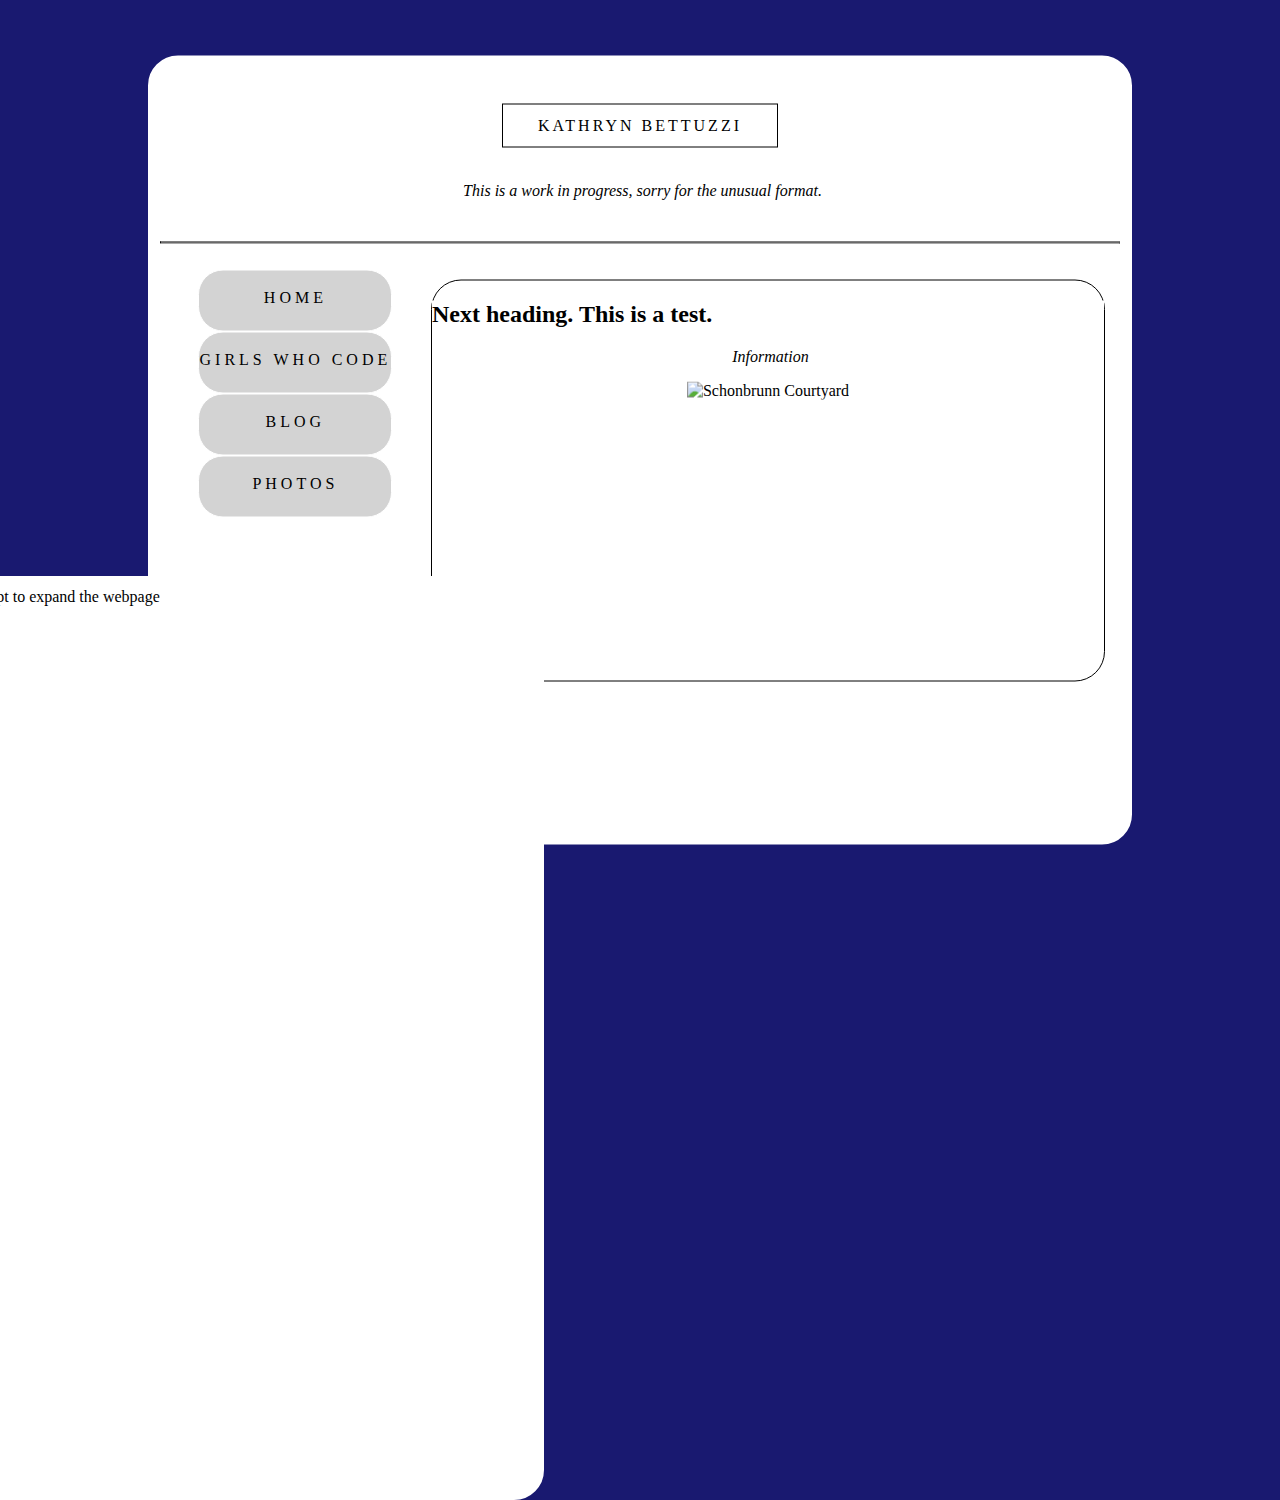
==== index.html @ 327fe2cc "Update index.html" ====
<!doctype html>
<html>

  <head>
  <link rel="stylesheet" type="text/css"href="mystyle.css">
  <meta charset="utf-8">
    <title>'Under Construction'</title>
    <meta name="Student Website" content="Webpage for educational purposes">
    <!--[if lt IE 9]>
      <script src="//html5shiv.googlecode.com/svn/trunk/html5.js" type="text/javascript"></script>
    <![endif]-->
  </head>


  <body>
    <div id="Webpage">
        <br>
        <br>
      <div id="Title">Kathryn Bettuzzi</div>
        <br>
       <p>This is a work in progress, sorry for the unusual format.</p>
        <br>
      <hr>
        <br>

      <div id="Button1">
        <br>
        Home</div>
        <br>
        <br>

      <div id="Button2">
        <br>
        Girls Who Code</div>

       <div id="Button3">
         <br>
         Blog</div>

        <div id="Button4">
         <br>
         Photos</div>

      <br>
      <br>
      <br>
      <br>

      <div id="Article"></img>
        <h2>Next heading. This is a test.</h2>
         <p class="hide-on-click-">Information</p>
         <img src="https://image.ibb.co/hAPwS5/brun2.jpg " alt="Schonbrunn Courtyard" style="width:65%;height:60%;">
      </div>
    </div>
    <div id="Webpage2">Attempt to expand the webpage</div>
  </body>

</html>
<css>
---- mystyle.css ----
body {background-color: MidnightBlue;
    text-align: center;
    background-image: url(https://image.ibb.co/nsNx0Q/bridge.jpg);
    background-size: 800px 850px;
    background-repeat: repeat;}

/*Conatiner for all Webpage content*/
#Webpage {width: 75%;
    height: 85%;
    background-color: white;
    border: 2px solid white;
    border-radius: 30px;
    margin: auto;
    padding: 10px;
    position: absolute;
    top: 50%;
    left: 50%;
    margin-right: -50%;
    transform: translate(-50%, -50%);
    float:top;}

/*Kathryn Bettuzzi*/
#Title {background-color: white;
    text-transform: uppercase;
    width: 250px;
    padding: 12px;
    margin: auto;
    letter-spacing: 3px;
    font-size: 100%;
    color: black;
    border-style: solid;
    border-color: black;
    border-width: 1px;}

/*This is a work of progress...*/
p {background-color: white;
    text-align: center;
    text-indent: 50px;
    font-style: italic;
    color: white;
    text-shadow: }

/*Solid line seperater*/
hr {border-color: black;
    border-width: 1px;}

/*Button1-Home*/
#Button1 {float: left;
  border-style: solid;
  border-color: white;
  border-radius: 25px;
  border-width: 1px;
  width: 20%;
  height: 60px;
  background-color: lightgrey;
  margin-left: 4%;
  margin-right: 4%;
  font-style: normal;
  text-transform: uppercase;
  letter-spacing: 4px;}

/*Button2-Girls Who Code*/
#Button2 {clear: left;
  border-style: solid;
  border-color: white;
  border-radius: 25px;
  border-width: 1px;
  width: 20%;
  height: 60px;
  background-color: lightgrey;
  margin-left: 4%;
  margin-right: 4%;
  font-style: normal;
  text-transform: uppercase;
  letter-spacing: 4px;}

/*Button3-Blog*/
#Button3 {clear: left;
  border-style: solid;
  border-color: white;
  border-radius: 25px;
  border-width: 1px;
  width: 20%;
  height: 60px;
  background-color: lightgrey;
  margin-left: 4%;
  margin-right: 4%;
  font-style: normal;
  text-transform: uppercase;
  letter-spacing: 4px;}

/*Button4-Photos*/
#Button4 {clear: left;
  border-style: solid;
  border-color: white;
  border-radius: 25px;
  border-width: 1px;
  width: 20%;
  height: 60px;
  background-color: lightgrey;
  margin-left: 4%;
  margin-right: 4%;
  font-style: normal;
  text-transform: uppercase;
  letter-spacing: 4px;}

/*Article Container(Article)-holds the 'Next Heading...' and 'Information'*/
#Article {border-style: solid;
    border-color: black;
    border-width: 1px;
    border-radius: 30px;
    float: right;
    background-color: white;
    width: 70%;
    height: 400px;
    magrin-top: 20px;
    margin-left: 15px;
    margin-right: 15px;
    position: relative;
    bottom: 310px;}

/*Next heading. This is a  test*/
h2 {background-color: white;
    text-align: left;
    color: black;
    text-size: 90%;}

/*Information*/
p {background-color: white;
    text-align: center;
    text-indent: 5px;
    color: black;
    text-size: 90%;}

#Webpage2 {width: 75%;
    height: 900px;
    background-color: white;
    border: 2px solid white;
    border-radius: 30px;
    margin: auto;
    padding: 10px;
    left: 50%;
    margin-right: 25%;
    margin-bottom: 15%;
    transform: translate(-50%, -50%);
    position: relative;
    top: 1030px;
    left: 50px;
    clear: center;}
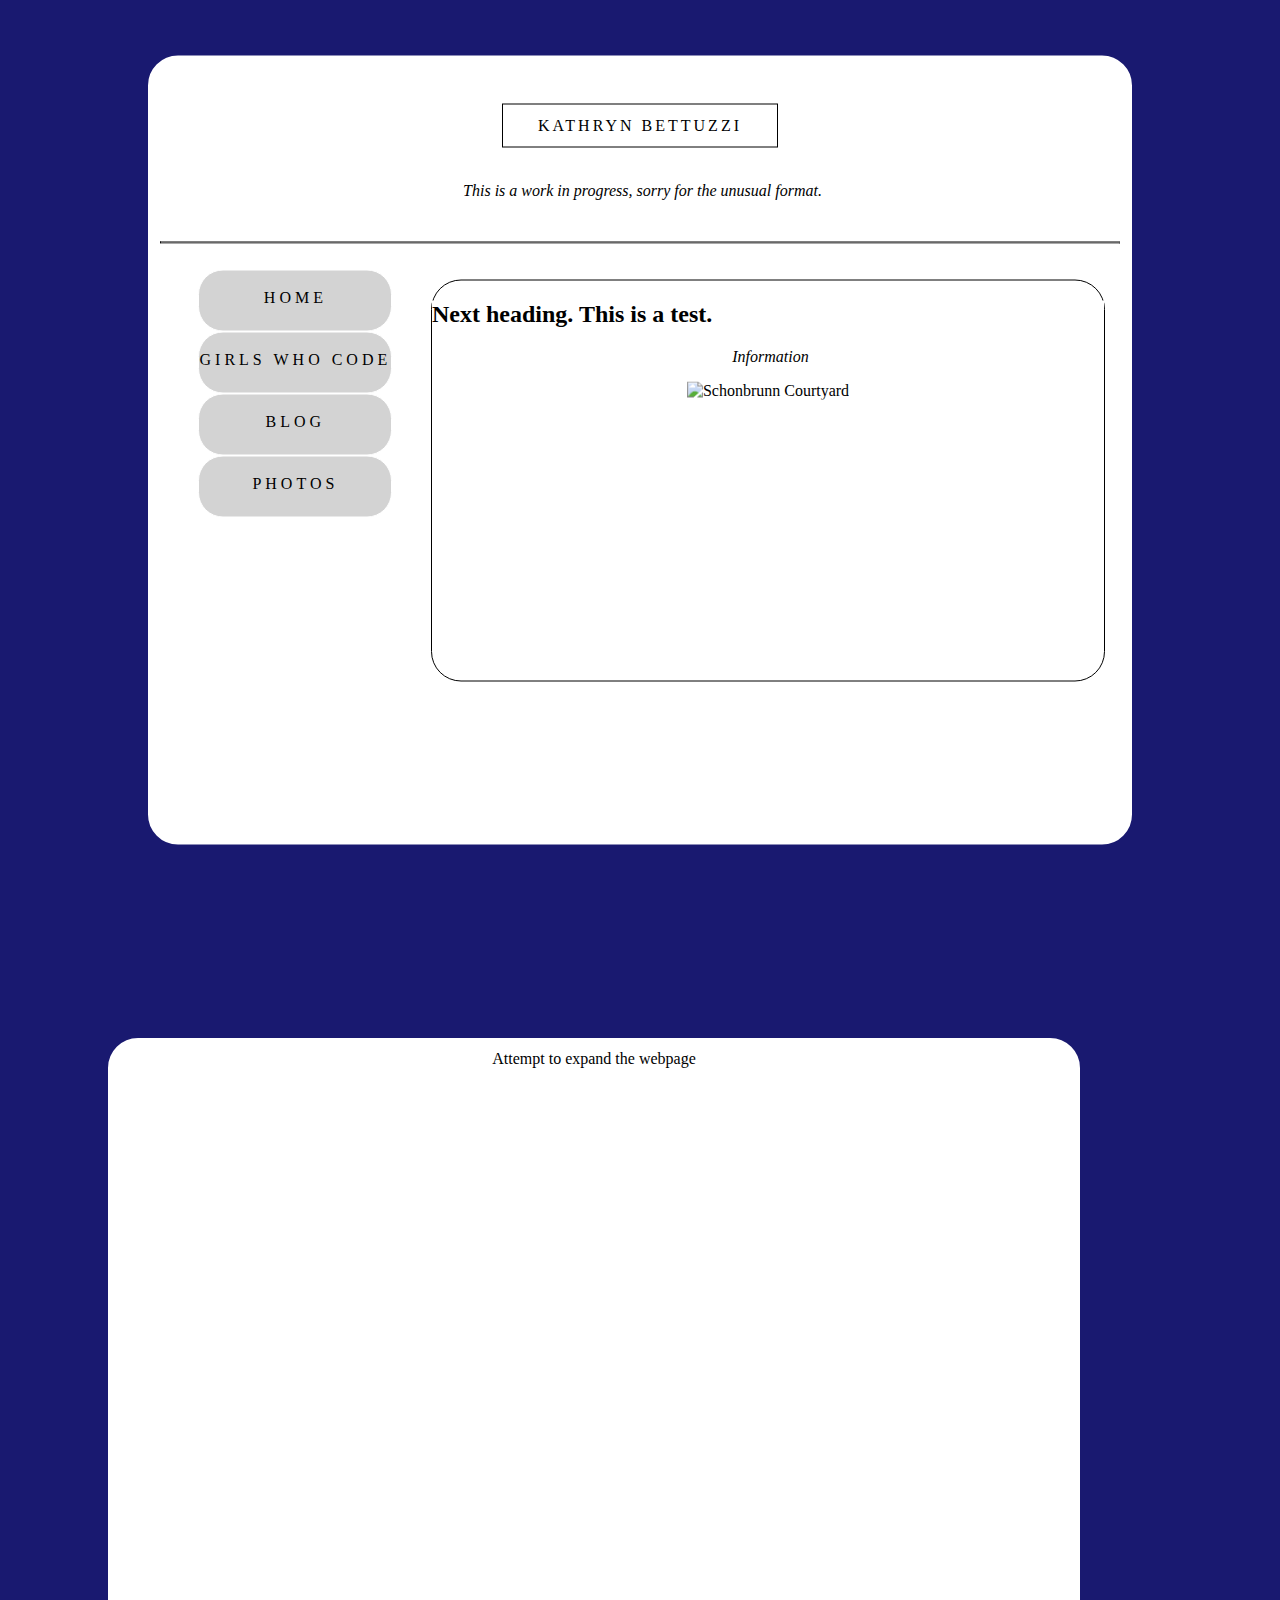
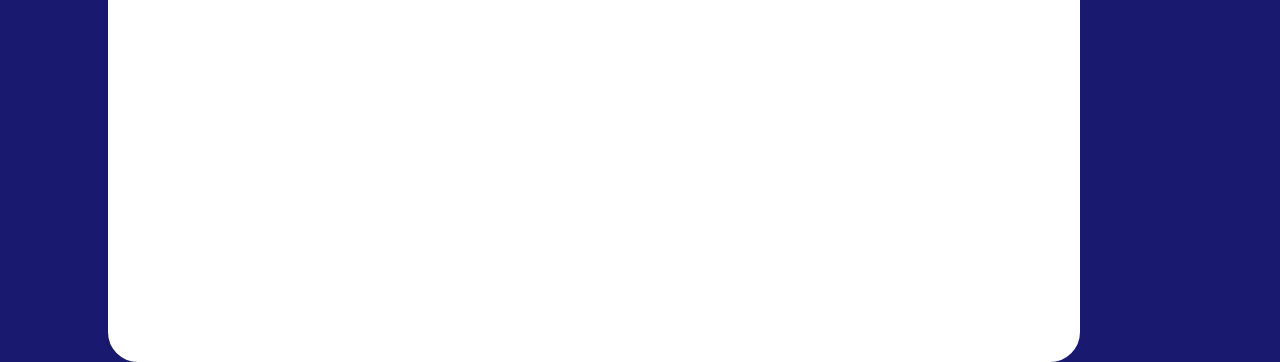
==== commit 3860437a: "Update index.html" ====
--- a/index.html
+++ b/index.html
@@ -49,7 +49,7 @@
       <div id="Article"></img>
         <h2>Next heading. This is a test.</h2>
          <p class="hide-on-click-">Information</p>
-         <img src="https://image.ibb.co/hAPwS5/brun2.jpg " alt="Schonbrunn Courtyard" style="width:65%;height:60%;">
+         <img src="https://image.ibb.co/hAPwS5/brun2.jpg " alt="Schonbrunn Courtyard" style="width:60%;height:15%;">
       </div>
     </div>
     <div id="Webpage2">Attempt to expand the webpage</div>
--- a/mystyle.css
+++ b/mystyle.css
@@ -106,7 +106,7 @@
 
 /*Article Container(Article)-holds the 'Next Heading...' and 'Information'*/
 #Article {border-style: solid;
-    border-color: black;
+    /*border-color: black;*/
     border-width: 1px;
     border-radius: 30px;
     float: right;
@@ -142,8 +142,7 @@
     left: 50%;
     margin-right: 25%;
     margin-bottom: 15%;
-    transform: translate(-50%, -50%);
     position: relative;
     top: 1030px;
-    left: 50px;
+    left: 100px;
     clear: center;}
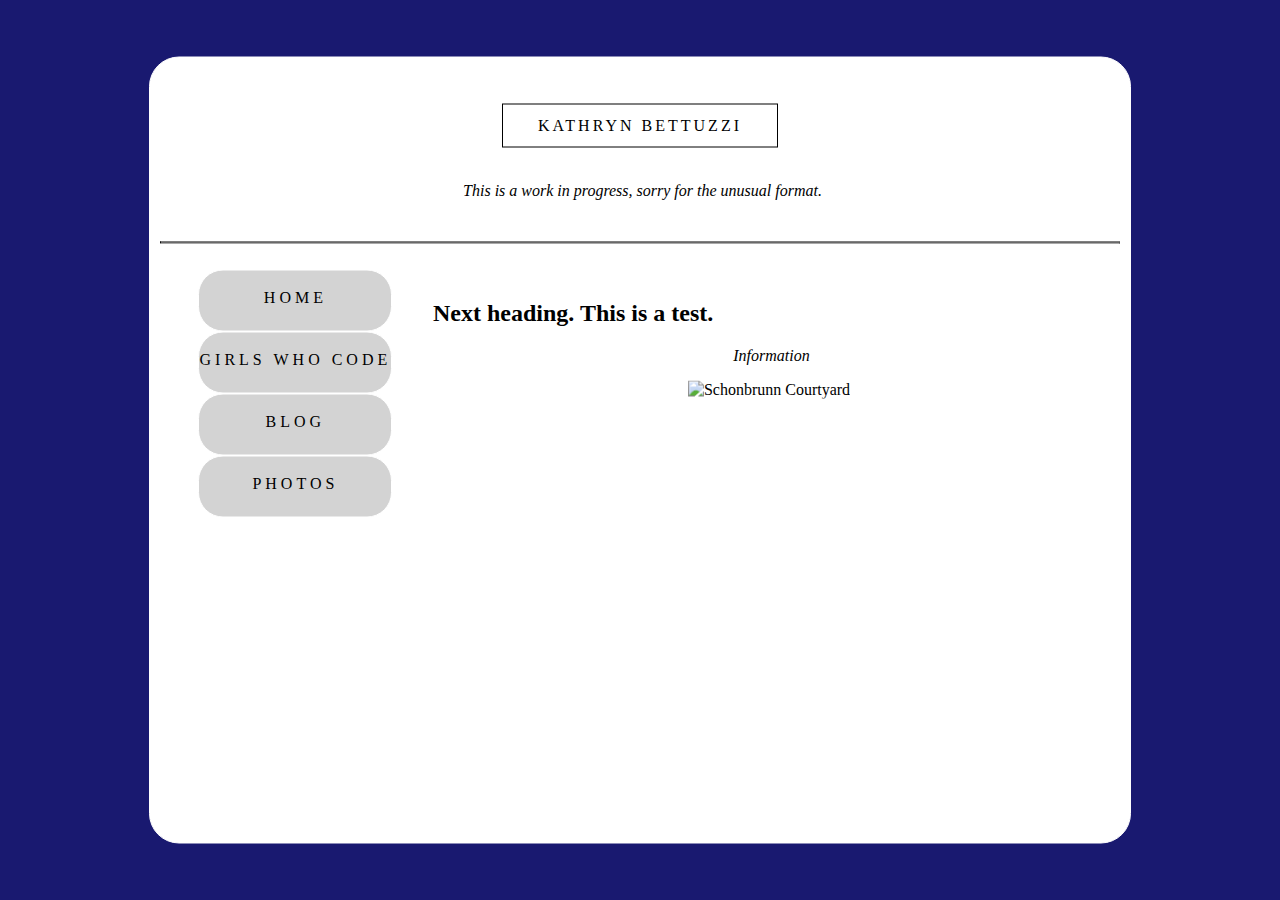
==== commit 45eef8b4: "Update index.html" ====
--- a/index.html
+++ b/index.html
@@ -49,10 +49,9 @@
       <div id="Article"></img>
         <h2>Next heading. This is a test.</h2>
          <p class="hide-on-click-">Information</p>
-         <img src="https://image.ibb.co/hAPwS5/brun2.jpg " alt="Schonbrunn Courtyard" style="width:60%;height:15%;">
+         <img id="Schonbrunn" src="https://image.ibb.co/hAPwS5/brun2.jpg " alt="Schonbrunn Courtyard" style="width:56.47%;height:15%;">
       </div>
     </div>
-    <div id="Webpage2">Attempt to expand the webpage</div>
   </body>
 
 </html>
--- a/mystyle.css
+++ b/mystyle.css
@@ -8,7 +8,7 @@
 #Webpage {width: 75%;
     height: 85%;
     background-color: white;
-    border: 2px solid white;
+    border: 1px solid white;
     border-radius: 30px;
     margin: auto;
     padding: 10px;
@@ -105,11 +105,7 @@
   letter-spacing: 4px;}
 
 /*Article Container(Article)-holds the 'Next Heading...' and 'Information'*/
-#Article {border-style: solid;
-    /*border-color: black;*/
-    border-width: 1px;
-    border-radius: 30px;
-    float: right;
+#Article {float: right;
     background-color: white;
     width: 70%;
     height: 400px;
@@ -123,7 +119,7 @@
 h2 {background-color: white;
     text-align: left;
     color: black;
-    text-size: 90%;}
+    text-size: 75%;}
 
 /*Information*/
 p {background-color: white;
@@ -143,6 +139,6 @@
     margin-right: 25%;
     margin-bottom: 15%;
     position: relative;
-    top: 1030px;
-    left: 100px;
+    top: 550px;
+    left: 130px;
     clear: center;}
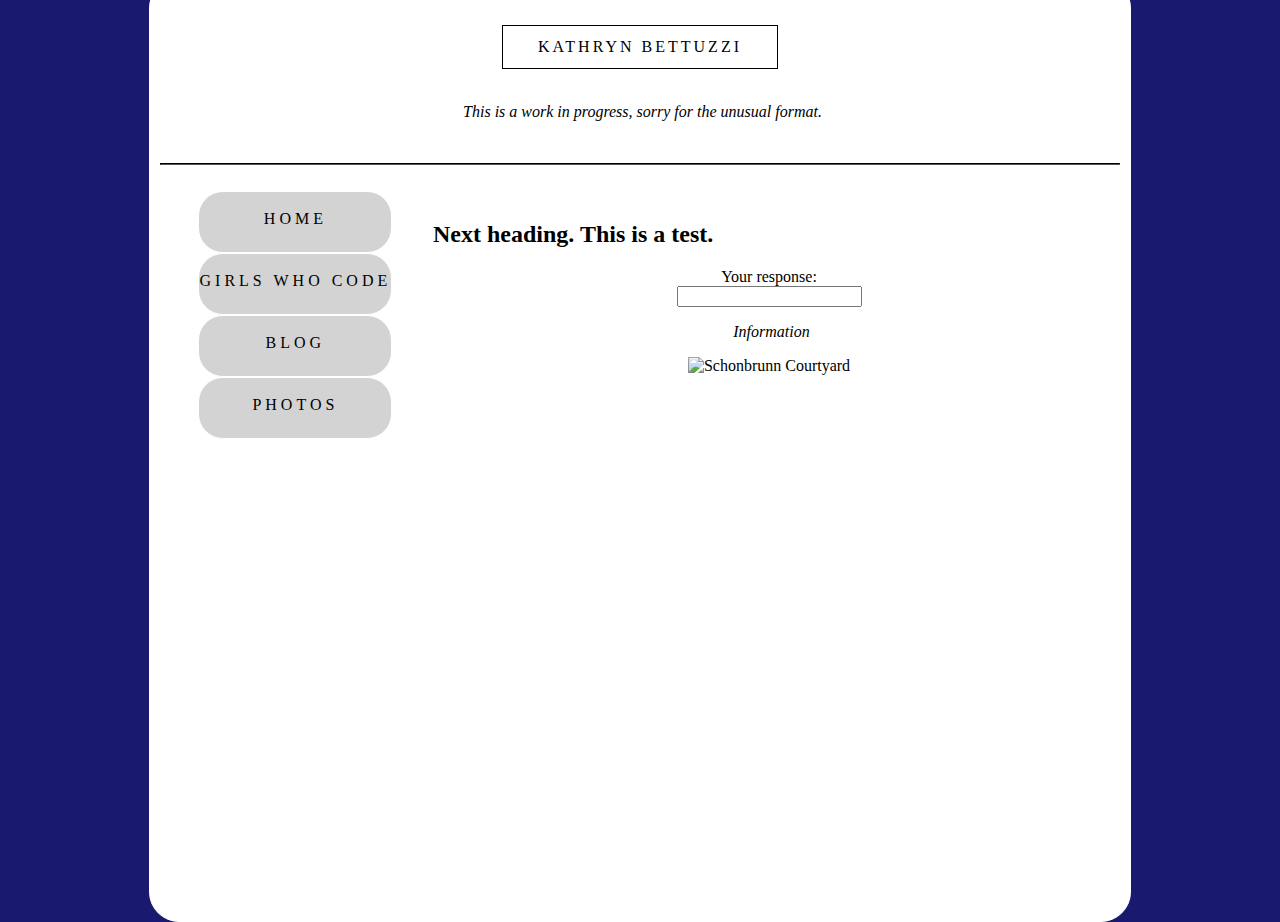
==== commit 08ae7453: "Update index.html" ====
--- a/index.html
+++ b/index.html
@@ -48,6 +48,11 @@
 
       <div id="Article"></img>
         <h2>Next heading. This is a test.</h2>
+        <form>
+        Your response:<br>
+          <input type="text" name="choice">
+          <br>
+        </form>
          <p class="hide-on-click-">Information</p>
          <img id="Schonbrunn" src="https://image.ibb.co/hAPwS5/brun2.jpg " alt="Schonbrunn Courtyard" style="width:56.47%;height:15%;">
       </div>
--- a/mystyle.css
+++ b/mystyle.css
@@ -2,11 +2,13 @@
     text-align: center;
     background-image: url(https://image.ibb.co/nsNx0Q/bridge.jpg);
     background-size: 800px 850px;
-    background-repeat: repeat;}
+    background-repeat: repeat;
+    height: relative;}
 
 /*Conatiner for all Webpage content*/
 #Webpage {width: 75%;
-    height: 85%;
+    margin: 12.5%;
+    height: relative;
     background-color: white;
     border: 1px solid white;
     border-radius: 30px;
@@ -15,7 +17,6 @@
     position: absolute;
     top: 50%;
     left: 50%;
-    margin-right: -50%;
     transform: translate(-50%, -50%);
     float:top;}
 
@@ -127,18 +128,3 @@
     text-indent: 5px;
     color: black;
     text-size: 90%;}
-
-#Webpage2 {width: 75%;
-    height: 900px;
-    background-color: white;
-    border: 2px solid white;
-    border-radius: 30px;
-    margin: auto;
-    padding: 10px;
-    left: 50%;
-    margin-right: 25%;
-    margin-bottom: 15%;
-    position: relative;
-    top: 550px;
-    left: 130px;
-    clear: center;}
